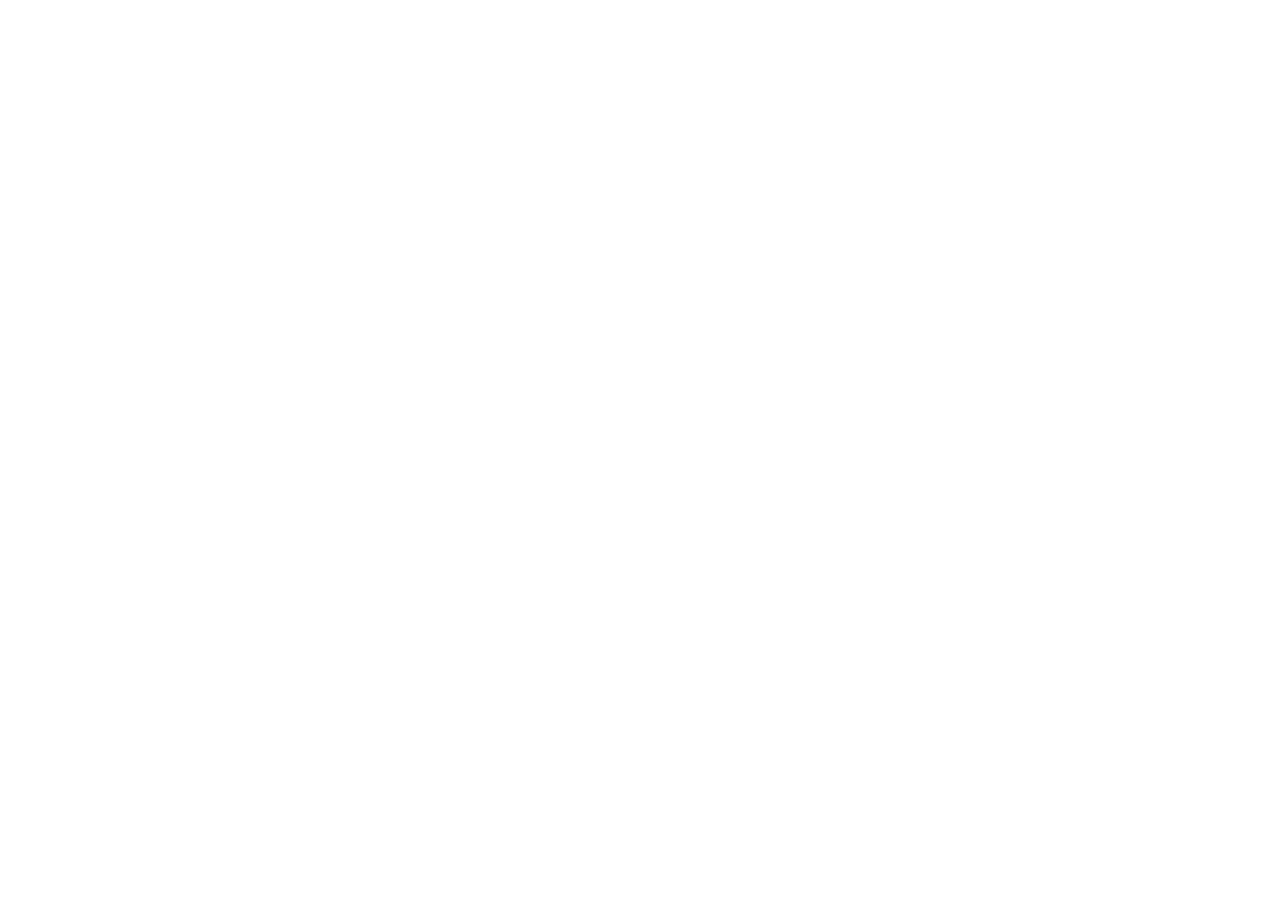
==== teleassistance.html @ f26d3d2a "test" ====
<html>
	<head>
		<meta charset="UTF-8">


		<link rel="stylesheet" type="text/css" href = "assets/style/bootstrap.css" />
		<link rel="stylesheet" type="text/css" href = "assets/style/stylesheet.css" />
		<title>Téléassistance</title>
	</head>


<body>
</body>
</html>
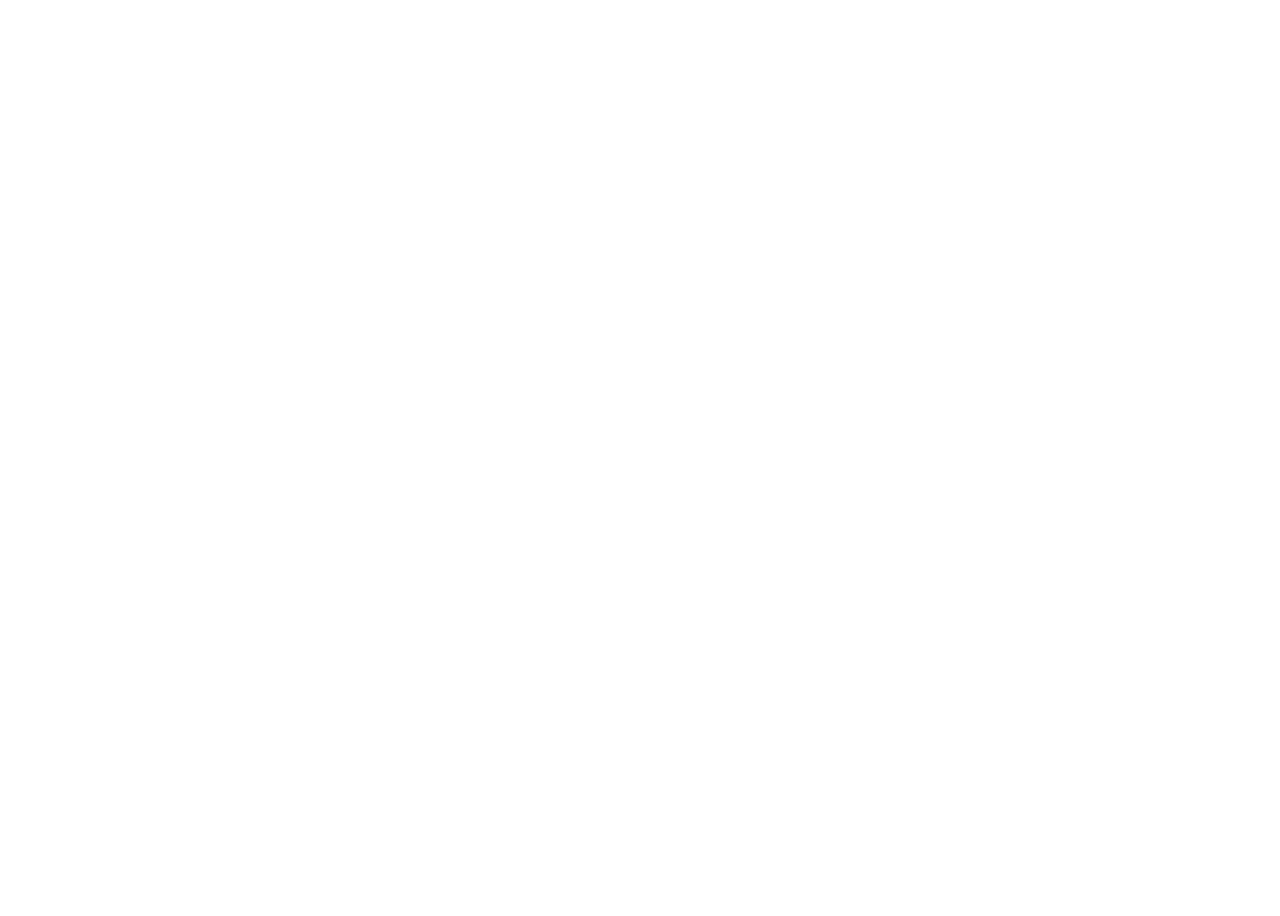
==== commit 0378d8eb: "speed" ====
--- a/teleassistance.html
+++ b/teleassistance.html
@@ -1,14 +1,23 @@
 <html>
 	<head>
 		<meta charset="UTF-8">
-
-
-		<link rel="stylesheet" type="text/css" href = "assets/style/bootstrap.css" />
-		<link rel="stylesheet" type="text/css" href = "assets/style/stylesheet.css" />
+		<link rel="stylesheet" type="text/css" href = "bootstrap.css" />
+		<script src= "JS/geolocalisation.js"/></script>
 		<title>Téléassistance</title>
 	</head>
 
+<body onload="showPosition()" >
 
-<body>
+	<div hidden id="lastAltitude"></div>
+	<div hidden id="lastLongitude"></div>
+	<div hidden id="lastLatitude"></div>
+
+
+	<p><div id="currentAltitude"></div></p>
+	<p><div id="currentLongitude"></div></p>
+	<p><div id="currentLatitude"></div></p>
+
+	<p><div id="distance"> </div></p>
+
 </body>
 </html>
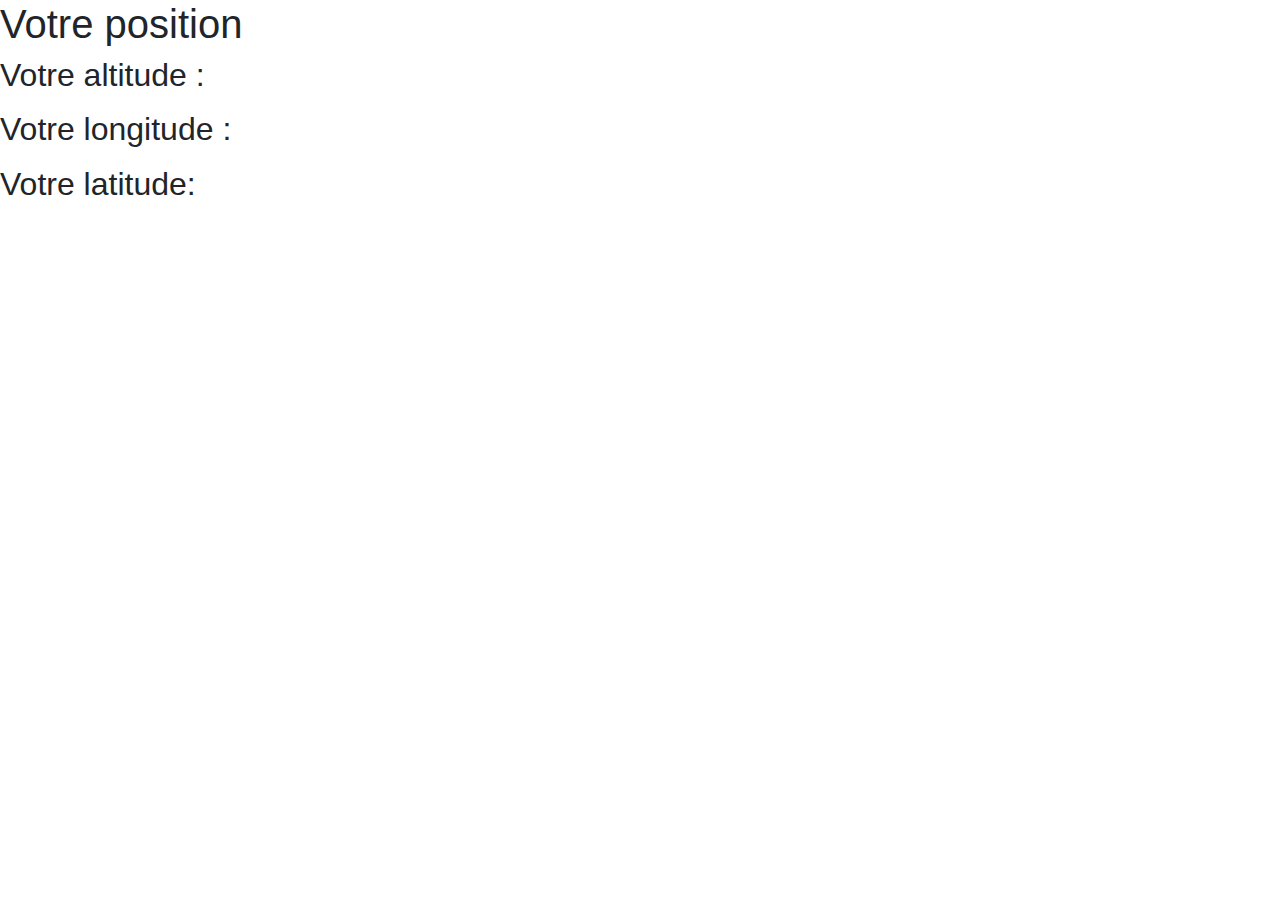
==== commit f2e42d32: "maintenant ca marche enfin j'espere" ====
--- a/teleassistance.html
+++ b/teleassistance.html
@@ -1,23 +1,28 @@
+<!DOCTYPE html>
 <html>
-	<head>
-		<meta charset="UTF-8">
-		<link rel="stylesheet" type="text/css" href = "bootstrap.css" />
-		<script src= "JS/geolocalisation.js"/></script>
-		<title>Téléassistance</title>
-	</head>
+<head>
+	<meta charset="UTF-8">
+	<link rel="stylesheet" type="text/css" href = "bootstrap.css" />
+	<script src= "JS/geolocalisation.js"></script>
+	<title>Téléassistance</title>
+</head>
 
-<body onload="showPosition()" >
+<body onload="geoLoc()" >
+	<h1> Votre position </h1>
 
 	<div hidden id="lastAltitude"></div>
+
+
+
 	<div hidden id="lastLongitude"></div>
 	<div hidden id="lastLatitude"></div>
 
 
-	<p><div id="currentAltitude"></div></p>
-	<p><div id="currentLongitude"></div></p>
-	<p><div id="currentLatitude"></div></p>
+	<h2> Votre altitude :	</h2><p><span id="currentAltitude"></span></p>
+	<h2> Votre longitude :</h2><p><span id="currentLongitude"></span></p>
+	<h2> Votre latitude:	</h2><p><span id="currentLatitude"></span></p>
 
-	<p><div id="distance"> </div></p>
+	<p><span id="distance"> </span></p>
 
 </body>
 </html>
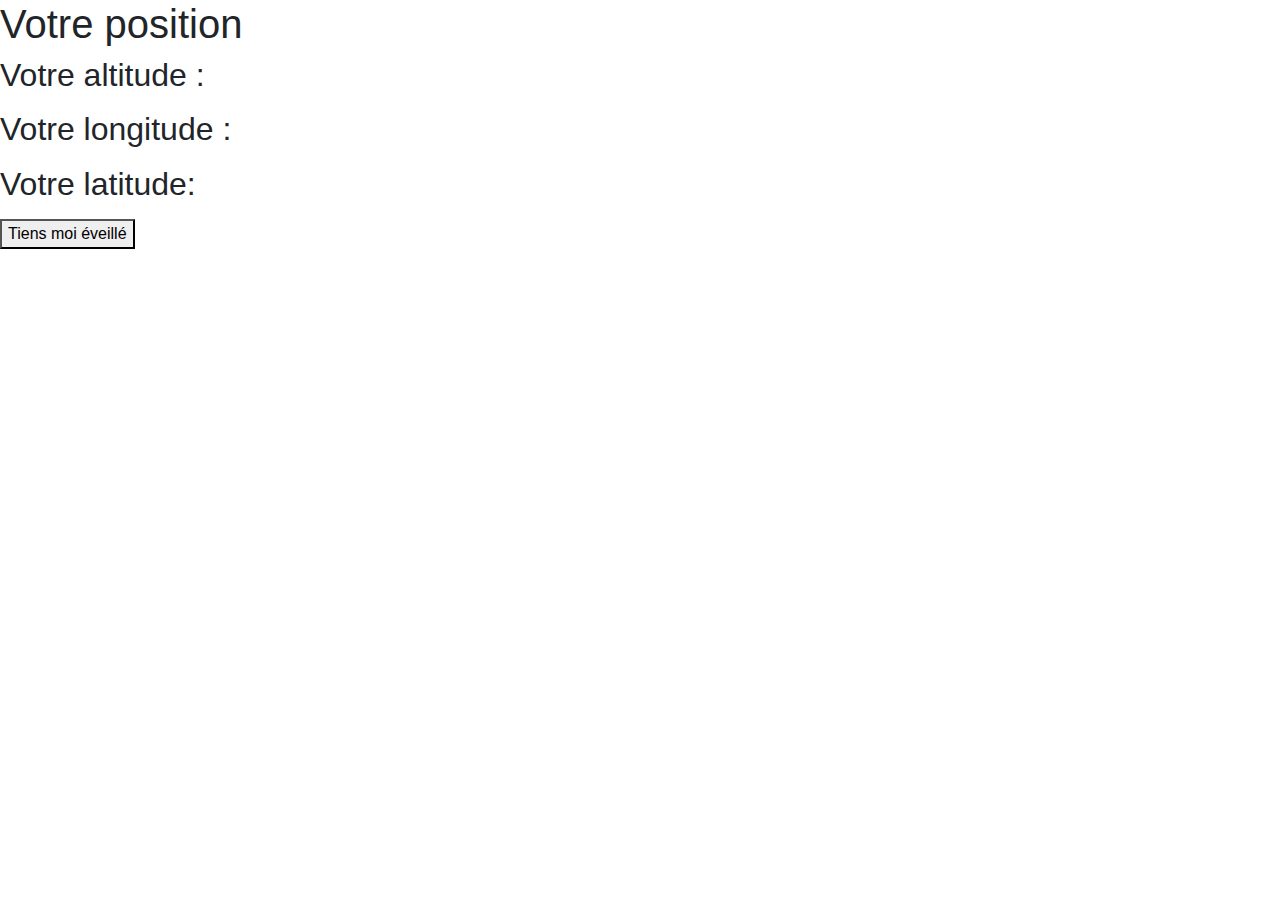
==== commit 3fa2e714: "attention" ====
--- a/teleassistance.html
+++ b/teleassistance.html
@@ -7,7 +7,7 @@
 	<title>Téléassistance</title>
 </head>
 
-<body onload="geoLoc()" >
+<body onload="showPosition()" >
 	<h1> Votre position </h1>
 
 	<div hidden id="lastAltitude"></div>
@@ -22,7 +22,8 @@
 	<h2> Votre longitude :</h2><p><span id="currentLongitude"></span></p>
 	<h2> Votre latitude:	</h2><p><span id="currentLatitude"></span></p>
 
-	<p><span id="distance"> </span></p>
+	<div id="distance"> </div>
 
+<button onclick="launchKeepMoving()">Tiens moi éveillé</button>
 </body>
 </html>
